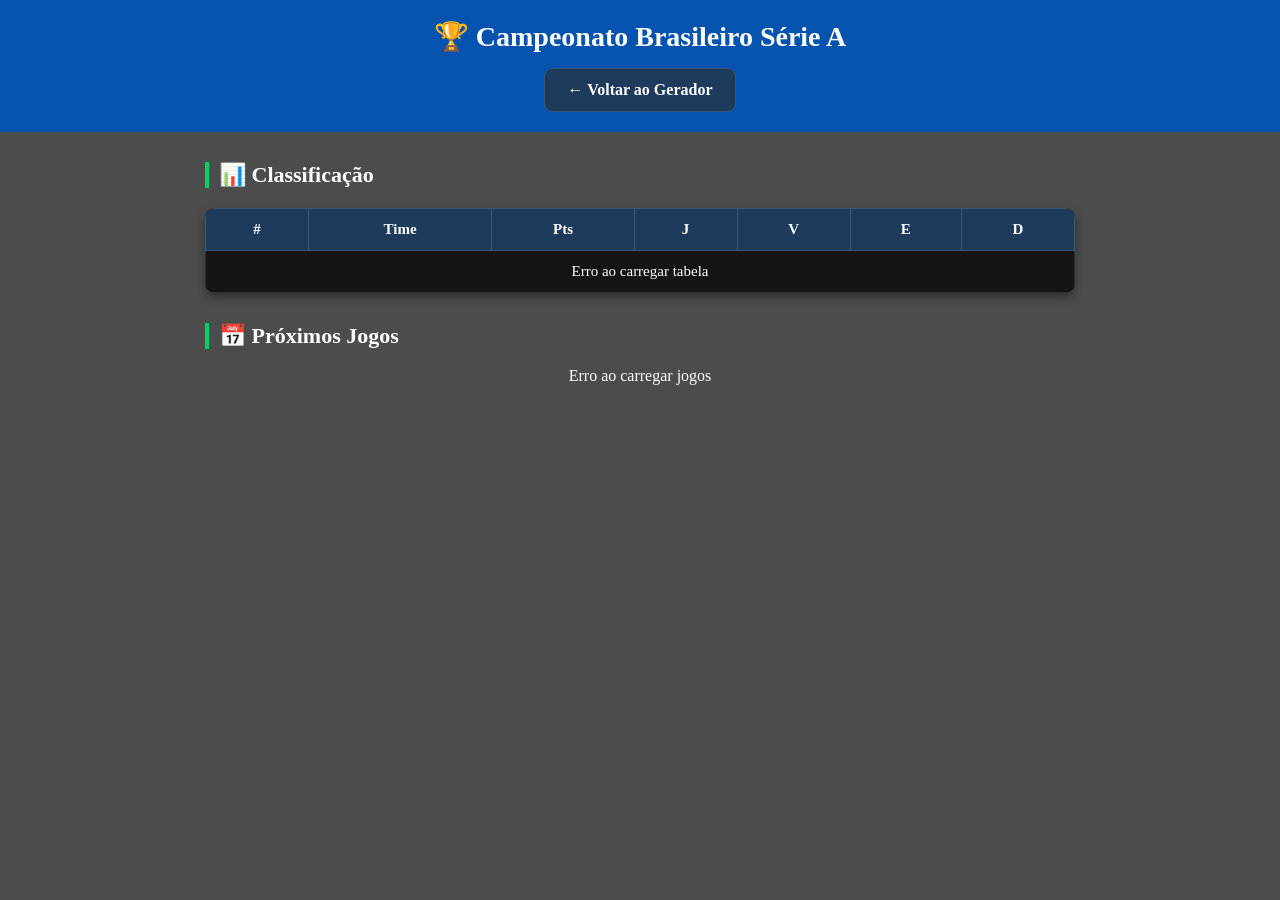
==== brasileirao.html @ a7961755 "Add files via upload" ====
<!DOCTYPE html>
<html lang="pt-BR">
<head>

<meta charset="UTF-8">
<meta name="viewport" content="width=device-width, initial-scale=1.0">

<title>Brasileirão Série A</title>

<link rel="stylesheet" href="brasileirao.css">

</head>

<body>

<header>

<h1>🏆 Campeonato Brasileiro Série A</h1>

<a href="index.html" class="voltar">
← Voltar ao Gerador
</a>

</header>


<section class="container">

<h2>📊 Classificação</h2>

<table>

<thead>
<tr>
<th>#</th>
<th>Time</th>
<th>Pts</th>
<th>J</th>
<th>V</th>
<th>E</th>
<th>D</th>
</tr>
</thead>

<tbody id="tabela">

<tr>
<td colspan="7">Carregando tabela...</td>
</tr>

</tbody>

</table>


<h2>📅 Próximos Jogos</h2>

<div id="jogos">

<p>Carregando jogos...</p>

</div>


</section>


<script src="brasileirao.js"></script>

</body>
</html>
---- brasileirao.css ----
* {
    box-sizing: border-box;
}

body {

    margin:0;
    text-align:center;
    color:white;

    background:
    linear-gradient(rgba(0,0,0,.70), rgba(0,0,0,.70)),
    url("assets/images/background.png");

    background-size:cover;
    background-position:center;
    background-attachment:fixed;

}


header {
    background: #0453af;
    color: white;
    padding: 20px;
    text-align: center;
}


header h1 {
    margin: 0 0 15px;
    font-size: 28px;
}


.voltar {

    display:inline-block;
    background:#1f3b5b;
    color:white;
    border:1px solid #3b5875;
    padding:12px 22px;
    border-radius:8px;
    text-decoration:none;
    font-weight:bold;
    font-size:16px;
    transition:.3s;

}


.voltar:hover {

    background:#274d73;
    transform:translateY(-2px);

}


.container {

    max-width: 900px;
    margin: 25px auto;
    padding: 0 15px;

}


h2 {

    font-size:22px;
    margin-top:30px;
    color:white;
    text-align:left;
    border-left:4px solid #00d26a;
    padding-left:10px;

}


/* TABELA */

/* TABELA BRASILEIRÃO */

table {

    width:100%;
    border-collapse:collapse;
    margin-top:20px;
    background:#151515;
    color:white;
    font-size:15px;
    border-radius:10px;
    overflow:hidden;
    box-shadow:0 4px 10px rgba(0,0,0,.4);

}


thead {

    background:#1f3b5b;

}


th {

    color:white;
    padding:12px;
    border:1px solid #3b5875;
    text-align:center;

}


td {

    padding:12px;
    border:1px solid #333;
    text-align:center;
    color:white;

}


/* Nome do time alinhado à esquerda */

td:nth-child(2){

    text-align:left;
    font-weight:bold;

}


tbody tr:nth-child(even){

    background:#1c1c1c;

}


tbody tr:hover{

    background:#26384d;

}


/* JOGOS */

.jogo {

    background:#151515;
    color:white;
    padding:18px;
    border-radius:10px;
    border:1px solid #3b5875;
    box-shadow:0 4px 10px rgba(0,0,0,.4);

}



/* MOBILE */

@media(max-width:600px){

    header h1 {

        font-size: 22px;

    }


    table {

        font-size: 12px;

    }


    th, td {

        padding: 8px 5px;

    }


}
/* ESCUDOS DA TABELA */

.time {

    display:flex;
    align-items:center;
    gap:10px;

}


.time img {

    width:28px;
    height:28px;
    object-fit:contain;

}



/* ESCUDOS DOS JOGOS */

.times-jogo {

    display:flex;
    justify-content:center;
    align-items:center;
    gap:25px;

}


.times-jogo div {

    display:flex;
    flex-direction:column;
    align-items:center;
    gap:8px;

}


.times-jogo img {

    width:45px;
    height:45px;
    object-fit:contain;

}


.times-jogo span {

    font-size:20px;
    font-weight:bold;

}
.paginacao {

    display:flex;
    justify-content:center;
    align-items:center;
    gap:20px;
    margin-top:20px;

}


.paginacao button {

    margin:0;

}
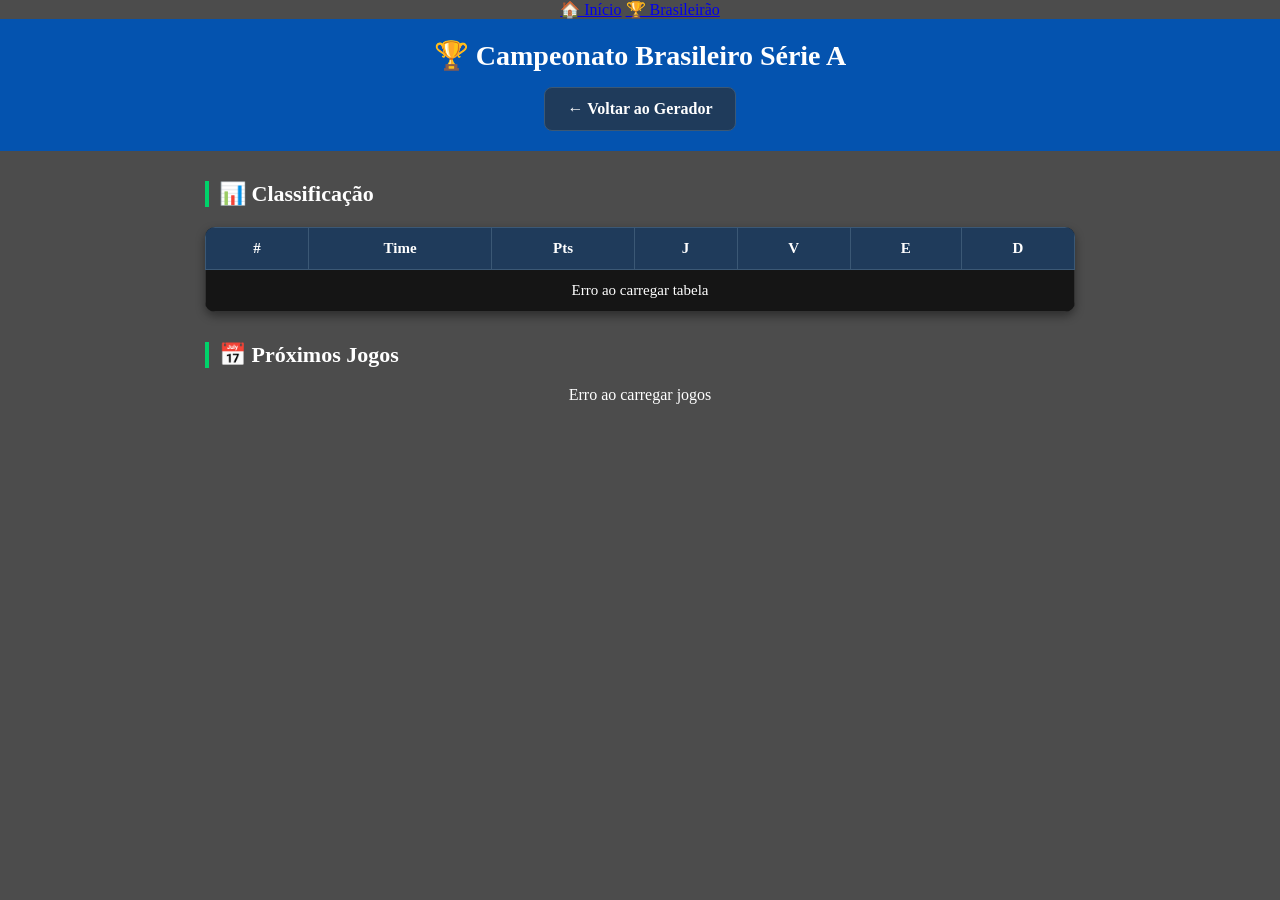
==== commit 4911fdf4: "brasileirao.html" ====
--- a/brasileirao.html
+++ b/brasileirao.html
@@ -10,6 +10,13 @@
 <link rel="stylesheet" href="brasileirao.css">
 
 </head>
+  <nav class="menu">
+
+    <a href="index.html">🏠 Início</a>
+
+    <a href="brasileirao.html">🏆 Brasileirão</a>
+
+</nav>
 
 <body>
 
@@ -68,4 +75,4 @@
 <script src="brasileirao.js"></script>
 
 </body>
-</html>+</html>
